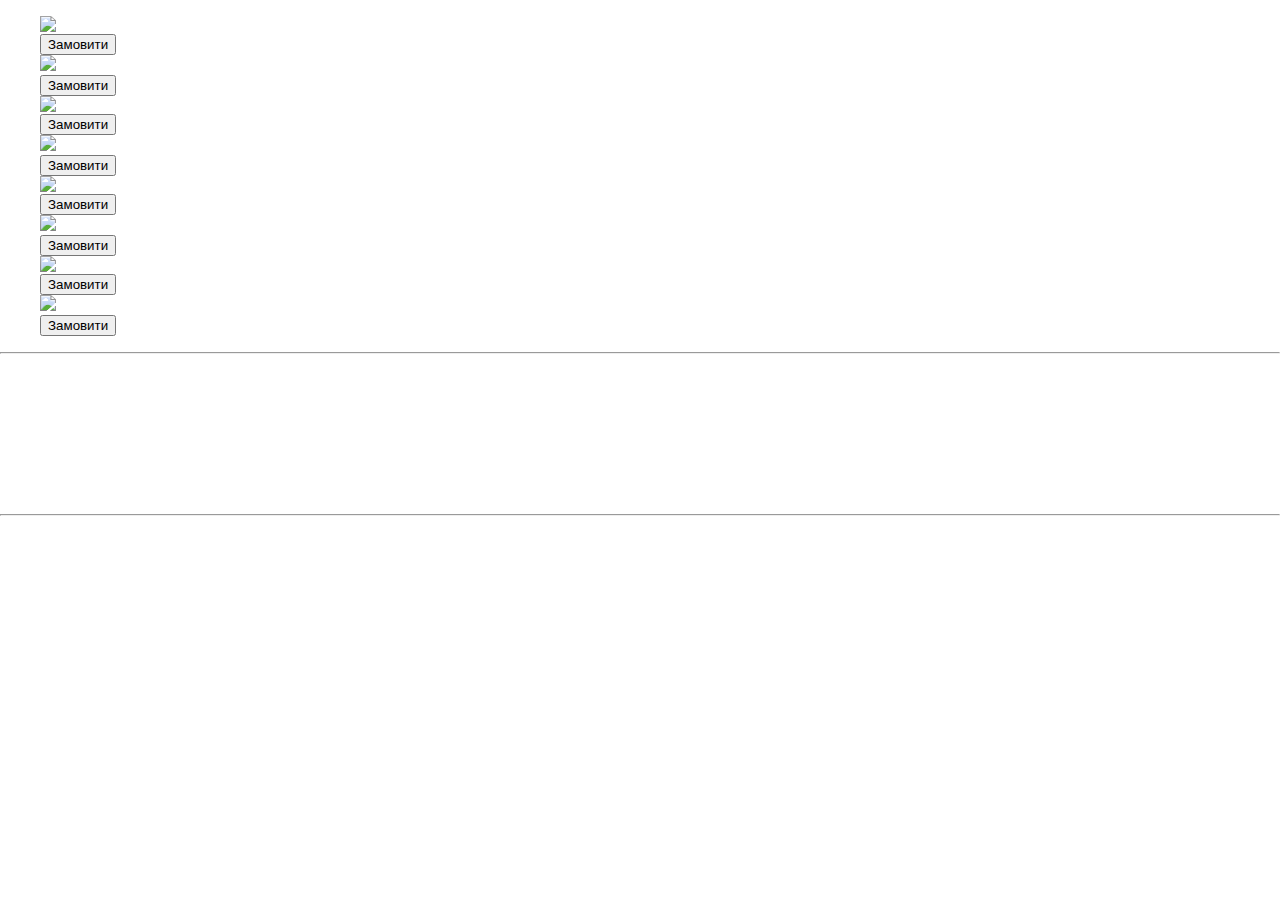
==== index_product.html @ 4d48cfbb "Add products" ====
<!DOCTYPE html>
<html lang="en">
<head>
	<meta charset="UTF-8">
	<link rel="stylesheet" href="css/bootstrap.min.css">
	<link rel="stylesheet" type="text/css" href="style.css">
	<meta name="viewport" content="width=device-width, initial-scale=1, shrink-to-fit=no">
	<title>Loft</title>
</head>
<body>
	<div class="products">
  	<div class="flex-container1">
			<ul class="list-inline">
		    <li class="list-inline-item">
		      <div class="product-box">
		        <img src="temps/lam.jpg" alt="Avatar" class="image">
							<div class="text">
								<button class="button-product">Замовити</button>
							</div>
		        <div class="overlay">
		          <img src="temps/lopt.jpg" class="hover-image">
		          <div class="text">
		            <button class="button-product">Замовити</button>
		          </div>
		        </div>
		      </div>
		    </li>
		    <li class="list-inline-item">
		      <div class="product-box">
		        <img src="temps/pl.jpg" alt="Avatar" class="image">
							<div class="text">
								<button class="button-product">Замовити</button>
							</div>
		        <div class="overlay">
		          <img src="temps/pll.jpg" class="hover-image">
		          <div class="text">
		            <button class="button-product">Замовити</button>
		          </div>
		        </div>
		      </div>
		    </li>
		    <li class="list-inline-item">
		      <div class="product-box">
		        <img src="temps/lift.jpg" alt="Avatar" class="image">
							<div class="text">
								<button class="button-product">Замовити</button>
							</div>
		        <div class="overlay">
		          <img src="temps/loftD.jpg" class="hover-image">
		          <div class="text">
		            <button class="button-product">Замовити</button>
		          </div>
		        </div>
		      </div>
		    </li>
		    <li class="list-inline-item">
		      <div class="product-box">
		        <img src="temps/llam.jpg" alt="Avatar" class="image">
							<div class="text">
								<button class="button-product">Замовити</button>
							</div>
		        <div class="overlay">
		          <img src="temps/lamm.jpg" class="hover-image">
		          <div class="text">
		            <button class="button-product">Замовити</button>
		          </div>
		        </div>
		      </div>
		    </li>
		  </ul>
    </div>
	<hr class="line">
		<div class="container">
			<div class="row">
				<div class="col col-md-2"></div>
					<div class="col-md-8">
						Lorem ipsum dolor sit amet, consectetur adipiscing elit. Mauris id turpis in turpis congue cursus. In sodales neque felis. Aliquam in lectus eget diam aliquet maximus sit amet nec tortor. Nunc dignissim, orci in varius porttitor, massa ante vestibulum leo, et porttitor mi arcu ac felis. In hac habitasse platea dictumst. Donec vitae tempor lacus. Sed molestie metus tempus, ornare felis at, pellentesque turpis. Nam commodo velit nec nibh pellentesque iaculis. Integer eleifend
					</div>
							<div class="col col-md-2"></div>
						<div class="col-md-2"></div>
					<div class="col-md-4">
						Lorem ipsum dolor sit amet, consectetur adipiscing elit. Nam ac nunc eu elit tristique tincidunt sagittis id enim. Suspendisse lobortis mattis odio et vehicula. Vestibulum.
				 </div>
				<div <div class="col-md-4">
					Lorem ipsum dolor sit amet, consectetur adipiscing elit. Nam ac nunc eu elit tristique tincidunt sagittis id enim. Suspendisse lobortis mattis odio et vehicula. Vestibulum.
			 </div>
			</div>
		</div>
	<hr class="line">
			<div class="container">
	  		<div class="row">
			    <div class="col-sm">
			      Lorem ipsum dolor sit amet, consectetur adipiscing elit. Cras mi sem, eleifend sit amet dolor vitae, maximus luctus arcu. Praesent ac tempor tortor. Nulla non iaculis sapien, nec commodo arcu. Nullam tellus dolor, feugiat quis mauris feugiat, gravida vulputate libero. Nam semper purus metus, nec facilisis massa faucibus eu. Proin erat ante, mollis ut blandit ut, ultricies quis odio
			    </div>
				    <div class="col-sm">
				    	Lorem ipsum dolor sit amet, consectetur adipiscing elit. Cras mi sem, eleifend sit amet dolor vitae, maximus luctus arcu. Praesent ac tempor tortor. Nulla non iaculis sapien, nec commodo arcu. Nullam tellus dolor, feugiat quis mauris feugiat, gravida vulputate libero. Nam semper purus metus, nec facilisis massa faucibus eu. Proin erat ante, mollis ut blandit ut, ultricies quis odio
				    </div>
			    <div class="col-sm">
			      Lorem ipsum dolor sit amet, consectetur adipiscing elit. Cras mi sem, eleifend sit amet dolor vitae, maximus luctus arcu. Praesent ac tempor tortor. Nulla non iaculis sapien, nec commodo arcu. Nullam tellus dolor, feugiat quis mauris feugiat, gravida vulputate libero. Nam semper purus metus, nec facilisis massa faucibus eu. Proin erat ante, mollis ut blandit ut, ultricies quis odio
			    </div>
					<div class="col-sm">
			      Lorem ipsum dolor sit amet, consectetur adipiscing elit. Cras mi sem, eleifend sit amet dolor vitae, maximus luctus arcu. Praesent ac tempor tortor. Nulla non iaculis sapien, nec commodo arcu. Nullam tellus dolor, feugiat quis mauris feugiat, gravida vulputate libero. Nam semper purus metus, nec facilisis massa faucibus eu. Proin erat ante, mollis ut blandit ut, ultricies quis odio
		    </div>
	  	</div>
		</div>
</div>

<script src="https://code.jquery.com/jquery-3.2.1.slim.min.js"></script>
<script src="https://cdnjs.cloudflare.com/ajax/libs/popper.js/1.12.3/umd/popper.min.js"></script>
<script src="https://maxcdn.bootstrapcdn.com/bootstrap/4.0.0-beta.2/js/bootstrap.min.js"></script>
  </body>
</html>
---- style.css ----
body {
	font-family: Arial, sans-serif; 
	color: white;
	padding: 0;
	margin: 0;
}

.clearfix {
    content: ' ';
    display: table;
    width: 100%;
    clear: both;
}
div {
    box-sizing: border-box;
}

header {
	background: url(../WebNew/temps/bakk.png) 
	no-repeat center top;
	cover;
	height: auto;
	padding-bottom: 330px;
}

.container {
    width: 960px;
    margin: 0 auto;

}

.logo {
	margin-top: 22px;
	float: left;
}
nav {
	float: right;
}
.menu {
	padding: 0;
	margin: 0;
	display: block;
}
.menu li {
	float: left;
	display: block;
	margin-right: 55px;
	font-size: 16px;
	margin-top: 35px;
}

.menu li a {
	color: white;
	text-decoration: none;

}
.title__first {
	font-size 40px;
	color: white;
	text-transform: uppercase;
	text-align: center;
	margin-top: 295px; 
}

form {
	text-align: center;
	font-size 14px;
	color: #010101;
	margin-top: 0px;
}
.button {
    background-color: #ffa705;
    border: none;
    color: white;
    padding: 16px 32px;
    text-align: center;
    text-decoration: none;
    display: inline-block;
    font-size: 16px;
    margin: 4px 2px;
}
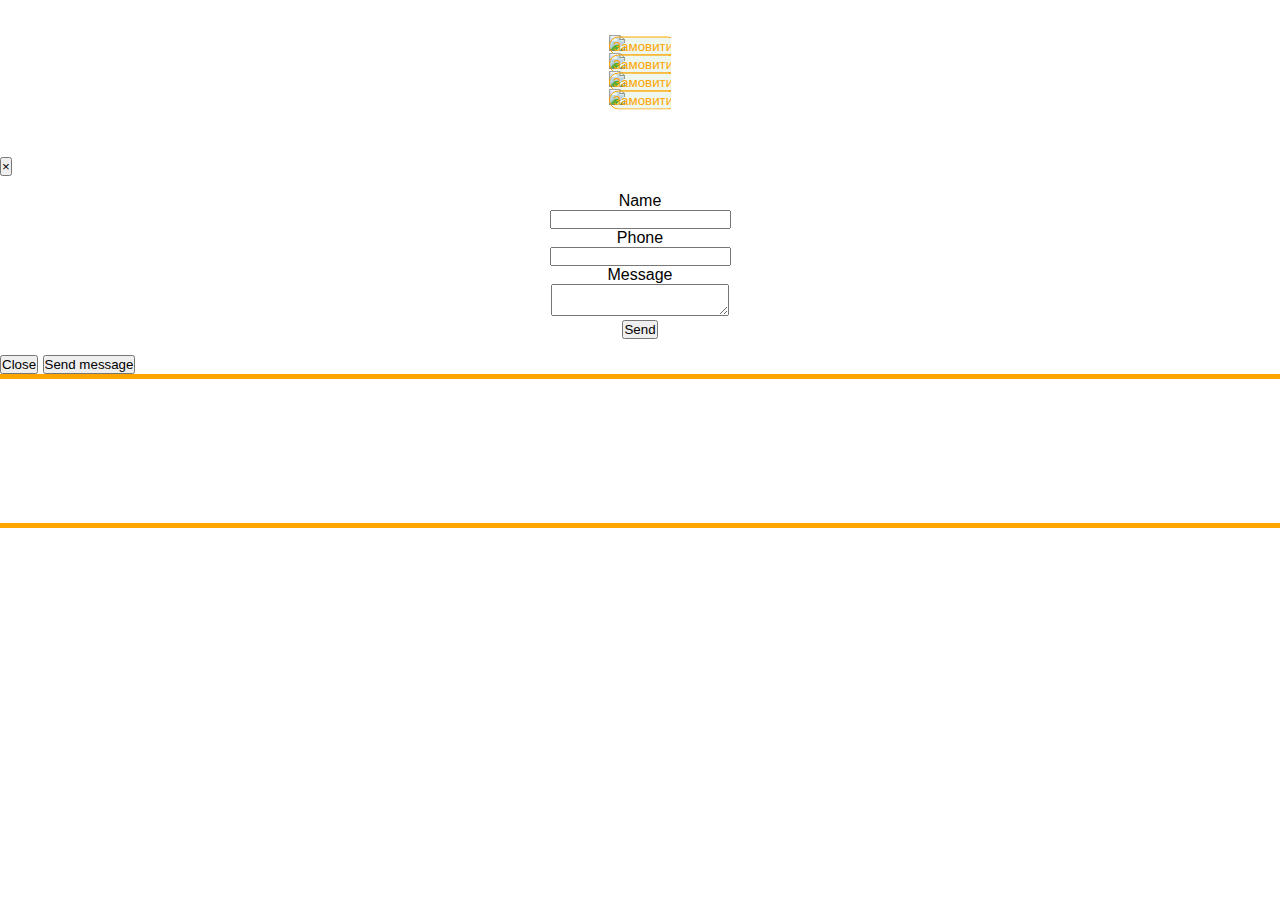
==== commit db7f5785: "[~] Change styles" ====
--- a/index_product.html
+++ b/index_product.html
@@ -9,66 +9,102 @@
 </head>
 <body>
 	<div class="products">
-  	<div class="flex-container1">
-			<ul class="list-inline">
-		    <li class="list-inline-item">
-		      <div class="product-box">
-		        <img src="temps/lam.jpg" alt="Avatar" class="image">
-							<div class="text">
-								<button class="button-product">Замовити</button>
-							</div>
-		        <div class="overlay">
-		          <img src="temps/lopt.jpg" class="hover-image">
-		          <div class="text">
-		            <button class="button-product">Замовити</button>
-		          </div>
-		        </div>
+  	<div class="flex-container">
+			<div class="items">
+				<ul class="list-inline">
+			    <li class="list-inline-item">
+			      <div class="product-box">
+			        <img src="temps/lam.jpg" alt="Avatar" class="image">
+								<div class="text">
+									<button class="button-product">Замовити</button>
+								</div>
+			        <div class="overlay">
+			          <img src="temps/lopt.jpg" class="hover-image">
+			          <div class="text">
+			            <button type="button" class="button-product" data-toggle="modal" data-target="#exampleModal" data-whatever="@mdo">Замовити</button>
+			          </div>
+			        </div>
+			      </div>
+			    </li>
+			    <li class="list-inline-item">
+			      <div class="product-box">
+			        <img src="temps/pl.jpg" alt="Avatar" class="image">
+								<div class="text">
+									<button class="button-product">Замовити</button>
+								</div>
+			        <div class="overlay">
+			          <img src="temps/pll.jpg" class="hover-image">
+			          <div class="text">
+			            <button type="button" class="button-product" data-toggle="modal" data-target="#exampleModal" data-whatever="@mdo">Замовити</button>
+			          </div>
+			        </div>
+			      </div>
+			    </li>
+			    <li class="list-inline-item">
+			      <div class="product-box">
+			        <img src="temps/lift.jpg" alt="Avatar" class="image">
+								<div class="text">
+									<button class="button-product">Замовити</button>
+								</div>
+			        <div class="overlay">
+			          <img src="temps/loftD.jpg" class="hover-image">
+			          <div class="text">
+			            <button type="button" class="button-product" data-toggle="modal" data-target="#exampleModal" data-whatever="@mdo">Замовити</button>
+			          </div>
+			        </div>
+			      </div>
+			    </li>
+			    <li class="list-inline-item">
+			      <div class="product-box">
+			        <img src="temps/llam.jpg" alt="Avatar" class="image">
+								<div class="text">
+									<button class="button-product">Замовити</button>
+								</div>
+			        <div class="overlay">
+			          <img src="temps/lamm.jpg" class="hover-image">
+			          <div class="text">
+			            <button type="button" class="button-product" data-toggle="modal" data-target="#exampleModal" data-whatever="@mdo">Замовити</button>
+			          </div>
+			        </div>
+			      </div>
+			    </li>
+			  </ul>
+			</div>
+    </div>
+		<div class="modal fade" id="exampleModal" tabindex="-1" role="dialog">
+		  <div class="modal-dialog" role="document">
+		    <div class="modal-content">
+		      <div class="modal-header">
+		        <h5 class="modal-title" id="exampleModalLabel">Залиште свої дані і наш експерт з вами звяжеться</h5>
+		        <button type="button" class="close" data-dismiss="modal" aria-label="Close">
+		          <span aria-hidden="true">&times;</span>
+		        </button>
 		      </div>
-		    </li>
-		    <li class="list-inline-item">
-		      <div class="product-box">
-		        <img src="temps/pl.jpg" alt="Avatar" class="image">
-							<div class="text">
-								<button class="button-product">Замовити</button>
-							</div>
-		        <div class="overlay">
-		          <img src="temps/pll.jpg" class="hover-image">
-		          <div class="text">
-		            <button class="button-product">Замовити</button>
-		          </div>
-		        </div>
+		       <div class="modal-body">
+								<form method="GET" action="mailto:test@example.com" enctype="text/plain">
+
+							    <div>Name</div>
+							    <input name="Name"/>
+
+							    <div>Phone</div>
+							    <input name="Phone"/>
+
+							    <div>Message</div>
+							    <textarea name="Message"></textarea>
+
+							    <br/>
+							    <input type="submit" value="Send" />
+
+							    <input type="hidden" name="body" />
+							</form>
+		       </div>
+		      <div class="modal-footer">
+		        <button type="button" class="btn btn-secondary" data-dismiss="modal">Close</button>
+		        <button type="button" class="btn btn-primary">Send message</button>
 		      </div>
-		    </li>
-		    <li class="list-inline-item">
-		      <div class="product-box">
-		        <img src="temps/lift.jpg" alt="Avatar" class="image">
-							<div class="text">
-								<button class="button-product">Замовити</button>
-							</div>
-		        <div class="overlay">
-		          <img src="temps/loftD.jpg" class="hover-image">
-		          <div class="text">
-		            <button class="button-product">Замовити</button>
-		          </div>
-		        </div>
-		      </div>
-		    </li>
-		    <li class="list-inline-item">
-		      <div class="product-box">
-		        <img src="temps/llam.jpg" alt="Avatar" class="image">
-							<div class="text">
-								<button class="button-product">Замовити</button>
-							</div>
-		        <div class="overlay">
-		          <img src="temps/lamm.jpg" class="hover-image">
-		          <div class="text">
-		            <button class="button-product">Замовити</button>
-		          </div>
-		        </div>
-		      </div>
-		    </li>
-		  </ul>
-    </div>
+		    </div>
+		  </div>
+		</div>
 	<hr class="line">
 		<div class="container">
 			<div class="row">
@@ -105,6 +141,7 @@
 		</div>
 </div>
 
+<script src="js/main.js" charset="utf-8"></script>
 <script src="https://code.jquery.com/jquery-3.2.1.slim.min.js"></script>
 <script src="https://cdnjs.cloudflare.com/ajax/libs/popper.js/1.12.3/umd/popper.min.js"></script>
 <script src="https://maxcdn.bootstrapcdn.com/bootstrap/4.0.0-beta.2/js/bootstrap.min.js"></script>
--- a/style.css
+++ b/style.css
@@ -54,6 +54,15 @@
 	text-decoration: none;
 
 }
+.back {
+background:
+url(../WebNew/temps/sloi.png) top center fixed;
+height: 100%;
+position: relative;
+overflow: hidden;
+width: 100%
+   }
+   
 .title__first {
 	font-size 40px;
 	color: white;
@@ -67,6 +76,9 @@
 	font-size 14px;
 	color: #010101;
 	margin-top: 0px;
+	border: none;
+    padding: 16px 32px;
+
 }
 .button {
     background-color: #ffa705;
@@ -78,4 +90,199 @@
     display: inline-block;
     font-size: 16px;
     margin: 4px 2px;
-}+}
+.servis {
+	text-align: center 100%;
+
+
+}
+.servis__item {
+	width 495px;
+	float: left;
+	text-align: center;
+	
+}
+.servis__item h1 {
+	text-align: center;
+	font-size: 15px;
+	color: #ffa705;
+}
+
+
+
+
+
+
+body {
+	margin: 0px;
+}
+.bg {
+	background-color: #232324;
+	height: 70px;
+}
+.li1 {
+	display: inline-block;
+	padding: 30px;
+	color: #ffffff;
+	font-size: 13px;
+	position: relative;
+	left: 100px;
+}
+.button {
+    background-color: #ffa705;
+    border: none;
+    color: white;
+    padding: 18px 32px;
+    text-align: center;
+    text-decoration: none;
+    display: inline-block;
+    font-size: 16px;
+    margin: 4px 2px;
+    transition-duration: 0.4s;
+    cursor: pointer;
+}
+* {
+    margin: 0;
+    padding: 0;
+}
+
+body, html {
+    height: 100%;
+}
+
+.container {
+    display: flex;
+    align-items: center;
+    justify-content: center;
+    height: 100%;
+    color: #ffffff;
+}
+
+.container p {
+    width: 500px;
+    padding: 40px;
+}
+.img img {
+  vertical-align: middle;
+}
+/*.text {
+    display: flex;
+    align-items: center;
+    justify-content: center;
+    color: #ffffff;
+    text-align:  center;*/
+}
+.image {
+	position	: relative;
+	width		: 100%; /* for IE 6 */
+}
+
+h2 {
+	position	: absolute;
+	top		: 200px;
+	left		: 0;
+	width		: 100%;
+	align-items: center;
+    justify-content: center;
+    color: #ffffff;
+    text-align:  center;
+}
+
+
+/*стилі для продукції*/
+
+
+.products {
+	background-image: url("temps/bak.jpg");
+	background-size: cover;
+
+}
+.profile-image:hover .image_hover_bg{display:block}
+.flex-container{
+	display: flex;
+	flex-direction: row;
+	flex-wrap: wrap;
+	justify-content: center;
+	padding: 35px;
+}
+.items {
+
+}
+.product-box {
+  position: relative;
+  display: inline-block;
+}
+
+.image {
+  display: block;
+}
+
+.overlay {
+  position: absolute;
+  bottom: 100%;
+  left: 0;
+  right: 0;
+  overflow: hidden;
+}
+
+.product-box:hover .overlay {
+  bottom: 0;
+  height: 100%;
+}
+
+.text {
+  white-space: nowrap;
+  color: white;
+  font-size: 20px;
+  position: absolute;
+  overflow: hidden;
+  top: 50%;
+  left: 50%;
+  transform: translate(-50%, -50%);
+  -ms-transform: translate(-50%, -50%);
+}
+
+.hover-image {
+  display: none;
+}
+
+.product-box:hover .hover-image {
+  display: block;
+}
+
+.button-product{
+	border-color: orange;
+	border: 1px solid;
+	border-radius: 12px;
+  background: rgba(76, 175, 80, 0.1);
+	color: orange;
+	padding: 1% 5%;
+}
+
+.button-product:hover{
+	cursor:pointer;
+}
+
+ul.hr {
+ margin: 5%;
+ padding: 5%;
+}
+ul.hr li {
+ display: inline;
+ margin-right: 5px;
+}
+
+hr.line {
+	border: none;
+	color: orange;
+	background-color: orange;
+	height: 5px;
+}
+
+@media only screen and (max-width: 980px) and (min-width: 752px) {
+	.flex-container {
+		display: flex;
+		width: 75%;
+		justify-content: center;
+	}
+}
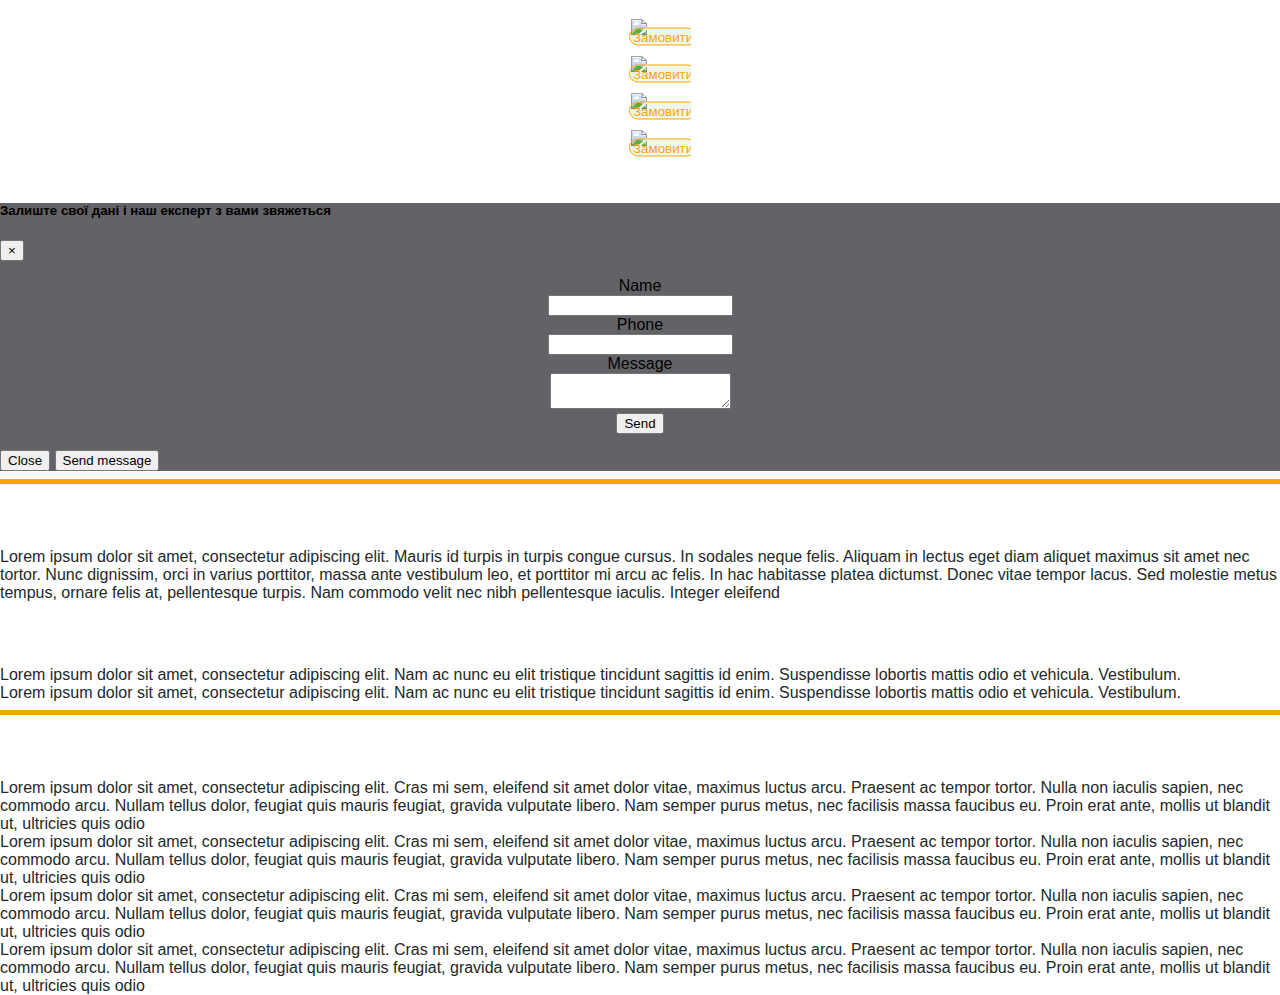
==== commit 678dd643: "Final" ====
--- a/index_product.html
+++ b/index_product.html
@@ -10,7 +10,6 @@
 <body>
 	<div class="products">
   	<div class="flex-container">
-			<div class="items">
 				<ul class="list-inline">
 			    <li class="list-inline-item">
 			      <div class="product-box">
@@ -69,7 +68,6 @@
 			      </div>
 			    </li>
 			  </ul>
-			</div>
     </div>
 		<div class="modal fade" id="exampleModal" tabindex="-1" role="dialog">
 		  <div class="modal-dialog" role="document">
@@ -93,48 +91,52 @@
 							    <textarea name="Message"></textarea>
 
 							    <br/>
-							    <input type="submit" value="Send" />
+							    <input type="submit" value="Send"/>
 
-							    <input type="hidden" name="body" />
+							    <input type="hidden" name="body"/>
 							</form>
 		       </div>
 		      <div class="modal-footer">
 		        <button type="button" class="btn btn-secondary" data-dismiss="modal">Close</button>
-		        <button type="button" class="btn btn-primary">Send message</button>
+		        <button type="button" class="btn btn-warning">Send message</button>
 		      </div>
 		    </div>
 		  </div>
 		</div>
 	<hr class="line">
-		<div class="container">
+		<div class="container-fluid">
 			<div class="row">
-				<div class="col col-md-2"></div>
-					<div class="col-md-8">
+				<div class="text-product">
+					<div class="row justify-content-center">
+						<div class="col-xl-8 col-lg-8 col-md-8 col-sm-8 col-12">
 						Lorem ipsum dolor sit amet, consectetur adipiscing elit. Mauris id turpis in turpis congue cursus. In sodales neque felis. Aliquam in lectus eget diam aliquet maximus sit amet nec tortor. Nunc dignissim, orci in varius porttitor, massa ante vestibulum leo, et porttitor mi arcu ac felis. In hac habitasse platea dictumst. Donec vitae tempor lacus. Sed molestie metus tempus, ornare felis at, pellentesque turpis. Nam commodo velit nec nibh pellentesque iaculis. Integer eleifend
 					</div>
-							<div class="col col-md-2"></div>
+				</div>
+							</div>
 						<div class="col-md-2"></div>
-					<div class="col-md-4">
+						<div class="row justify-content-center">
+					<div class="col-xl-4 col-lg-4 col-md-4 col-sm-4 col-12">
 						Lorem ipsum dolor sit amet, consectetur adipiscing elit. Nam ac nunc eu elit tristique tincidunt sagittis id enim. Suspendisse lobortis mattis odio et vehicula. Vestibulum.
 				 </div>
-				<div <div class="col-md-4">
+				<div <div class="col-xl-4 col-lg-4 col-md-4 col-sm-4 col-12">
 					Lorem ipsum dolor sit amet, consectetur adipiscing elit. Nam ac nunc eu elit tristique tincidunt sagittis id enim. Suspendisse lobortis mattis odio et vehicula. Vestibulum.
 			 </div>
+		 </div>
 			</div>
 		</div>
 	<hr class="line">
-			<div class="container">
-	  		<div class="row">
-			    <div class="col-sm">
+			<div class="container-fluid">
+	  		<div class="row justify-content-center">
+			    <div class="col-xl-2 col-lg-2 col-md-2 col-sm-2 col-12">
 			      Lorem ipsum dolor sit amet, consectetur adipiscing elit. Cras mi sem, eleifend sit amet dolor vitae, maximus luctus arcu. Praesent ac tempor tortor. Nulla non iaculis sapien, nec commodo arcu. Nullam tellus dolor, feugiat quis mauris feugiat, gravida vulputate libero. Nam semper purus metus, nec facilisis massa faucibus eu. Proin erat ante, mollis ut blandit ut, ultricies quis odio
 			    </div>
-				    <div class="col-sm">
+				    <div class="col-xl-2 col-lg-2 col-md-2 col-sm-2 col-12">
 				    	Lorem ipsum dolor sit amet, consectetur adipiscing elit. Cras mi sem, eleifend sit amet dolor vitae, maximus luctus arcu. Praesent ac tempor tortor. Nulla non iaculis sapien, nec commodo arcu. Nullam tellus dolor, feugiat quis mauris feugiat, gravida vulputate libero. Nam semper purus metus, nec facilisis massa faucibus eu. Proin erat ante, mollis ut blandit ut, ultricies quis odio
 				    </div>
-			    <div class="col-sm">
+			    <div class="col-xl-2 col-lg-2 col-md-2 col-sm-2 col-12">
 			      Lorem ipsum dolor sit amet, consectetur adipiscing elit. Cras mi sem, eleifend sit amet dolor vitae, maximus luctus arcu. Praesent ac tempor tortor. Nulla non iaculis sapien, nec commodo arcu. Nullam tellus dolor, feugiat quis mauris feugiat, gravida vulputate libero. Nam semper purus metus, nec facilisis massa faucibus eu. Proin erat ante, mollis ut blandit ut, ultricies quis odio
 			    </div>
-					<div class="col-sm">
+					<div class="col-xl-2 col-lg-2 col-md-2 col-sm-2 col-12">
 			      Lorem ipsum dolor sit amet, consectetur adipiscing elit. Cras mi sem, eleifend sit amet dolor vitae, maximus luctus arcu. Praesent ac tempor tortor. Nulla non iaculis sapien, nec commodo arcu. Nullam tellus dolor, feugiat quis mauris feugiat, gravida vulputate libero. Nam semper purus metus, nec facilisis massa faucibus eu. Proin erat ante, mollis ut blandit ut, ultricies quis odio
 		    </div>
 	  	</div>
@@ -145,5 +147,5 @@
 <script src="https://code.jquery.com/jquery-3.2.1.slim.min.js"></script>
 <script src="https://cdnjs.cloudflare.com/ajax/libs/popper.js/1.12.3/umd/popper.min.js"></script>
 <script src="https://maxcdn.bootstrapcdn.com/bootstrap/4.0.0-beta.2/js/bootstrap.min.js"></script>
-  </body>
+</body>
 </html>
--- a/style.css
+++ b/style.css
@@ -1,9 +1,36 @@
 body {
-	font-family: Arial, sans-serif; 
+	font-family: Arial, sans-serif;
 	color: white;
 	padding: 0;
 	margin: 0;
 }
+
+.navigation-bar {
+    width: 100%;
+    height: 80px;
+    background-color:rgb(10, 9, 8);
+		text-align: center;
+		color: white;
+}
+.logo {
+    display: inline-block;
+    vertical-align: top;
+    margin-right: 20px;
+    margin-top: 15px;
+}
+.navigation-bar > a {
+    display: inline-block;
+    vertical-align: top;
+    margin-right: 20px;
+    height: 80px;
+    line-height: 80px;
+}
+
+.containerbakk{
+	background-image: url("temps/bakk.png");
+	background-size:cover;
+}
+
 
 .clearfix {
     content: ' ';
@@ -16,59 +43,56 @@
 }
 
 header {
-	background: url(../WebNew/temps/bakk.png) 
+	background: url(../WebNew/temps/bakk.png)
 	no-repeat center top;
 	cover;
 	height: auto;
-	padding-bottom: 330px;
-}
-
-.container {
-    width: 960px;
-    margin: 0 auto;
-
+}
+
+.container-sloi {
+	background-image: url("temps/sloi.png");
+	display: -webkit-box;
+display: -moz-box;
+display: -ms-flexbox;
+display: -webkit-flex;
+display: flex;
+
+-webkit-box-align: center;
+-moz-box-align: center;
+-ms-flex-align: center;
+-webkit-align-items: center;
+align-items: center;
+
+-webkit-box-pack: center;
+-moz-box-pack: center;
+-ms-flex-pack: center;
+-webkit-justify-content: center;
+justify-content: center;
+}
+
+.text-sloi{
+margin-top: 200px;
+margin-bottom: 200px;
+text-align: center;
+}
+
+.text-sl{
+	text-align: center;
 }
 
 .logo {
-	margin-top: 22px;
-	float: left;
-}
-nav {
-	float: right;
-}
-.menu {
-	padding: 0;
-	margin: 0;
-	display: block;
-}
-.menu li {
-	float: left;
-	display: block;
-	margin-right: 55px;
-	font-size: 16px;
-	margin-top: 35px;
-}
-
-.menu li a {
-	color: white;
-	text-decoration: none;
-
-}
-.back {
-background:
-url(../WebNew/temps/sloi.png) top center fixed;
-height: 100%;
-position: relative;
-overflow: hidden;
-width: 100%
-   }
-   
+	line-height: 200px;
+}
+
+
+
+
 .title__first {
 	font-size 40px;
 	color: white;
 	text-transform: uppercase;
 	text-align: center;
-	margin-top: 295px; 
+	margin-top: 295px;
 }
 
 form {
@@ -90,103 +114,14 @@
     display: inline-block;
     font-size: 16px;
     margin: 4px 2px;
-}
-.servis {
-	text-align: center 100%;
-
-
-}
-.servis__item {
-	width 495px;
-	float: left;
-	text-align: center;
-	
-}
-.servis__item h1 {
-	text-align: center;
-	font-size: 15px;
-	color: #ffa705;
-}
-
-
-
-
-
-
-body {
-	margin: 0px;
-}
-.bg {
-	background-color: #232324;
-	height: 70px;
-}
-.li1 {
-	display: inline-block;
-	padding: 30px;
-	color: #ffffff;
-	font-size: 13px;
-	position: relative;
-	left: 100px;
-}
-.button {
-    background-color: #ffa705;
-    border: none;
-    color: white;
-    padding: 18px 32px;
-    text-align: center;
-    text-decoration: none;
-    display: inline-block;
-    font-size: 16px;
-    margin: 4px 2px;
-    transition-duration: 0.4s;
-    cursor: pointer;
-}
-* {
-    margin: 0;
-    padding: 0;
-}
-
-body, html {
-    height: 100%;
-}
-
-.container {
-    display: flex;
-    align-items: center;
-    justify-content: center;
-    height: 100%;
-    color: #ffffff;
-}
-
-.container p {
-    width: 500px;
-    padding: 40px;
-}
-.img img {
-  vertical-align: middle;
-}
-/*.text {
-    display: flex;
-    align-items: center;
-    justify-content: center;
-    color: #ffffff;
-    text-align:  center;*/
-}
-.image {
-	position	: relative;
-	width		: 100%; /* for IE 6 */
-}
-
-h2 {
-	position	: absolute;
-	top		: 200px;
-	left		: 0;
-	width		: 100%;
-	align-items: center;
-    justify-content: center;
-    color: #ffffff;
-    text-align:  center;
-}
+		border-radius: 12px;
+}
+
+
+
+
+
+
 
 
 /*стилі для продукції*/
@@ -200,13 +135,9 @@
 .profile-image:hover .image_hover_bg{display:block}
 .flex-container{
 	display: flex;
-	flex-direction: row;
-	flex-wrap: wrap;
-	justify-content: center;
-	padding: 35px;
-}
-.items {
-
+	align-items: center;
+  justify-content: center;
+	text-align: center;
 }
 .product-box {
   position: relative;
@@ -215,6 +146,9 @@
 
 .image {
   display: block;
+	margin-left: 3%;
+	margin-right: 3%;
+	margin-top: 5%;
 }
 
 .overlay {
@@ -244,6 +178,9 @@
 
 .hover-image {
   display: none;
+	margin-left: 3%;
+	margin-right: 3%;
+	margin-top: 5%;
 }
 
 .product-box:hover .hover-image {
@@ -263,6 +200,10 @@
 	cursor:pointer;
 }
 
+.text-product{
+	margin-bottom: 5%;
+}
+
 ul.hr {
  margin: 5%;
  padding: 5%;
@@ -277,12 +218,17 @@
 	color: orange;
 	background-color: orange;
 	height: 5px;
-}
-
-@media only screen and (max-width: 980px) and (min-width: 752px) {
-	.flex-container {
-		display: flex;
-		width: 75%;
-		justify-content: center;
+	margin-bottom: 5%;
+}
+
+.modal-title {
+	color: black;
+}
+
+.modal-dialog{
+	background-color: rgb(99, 98, 102);
 	}
-}
+
+.container-fluid{
+	color: rgb(34, 41, 40);
+}
